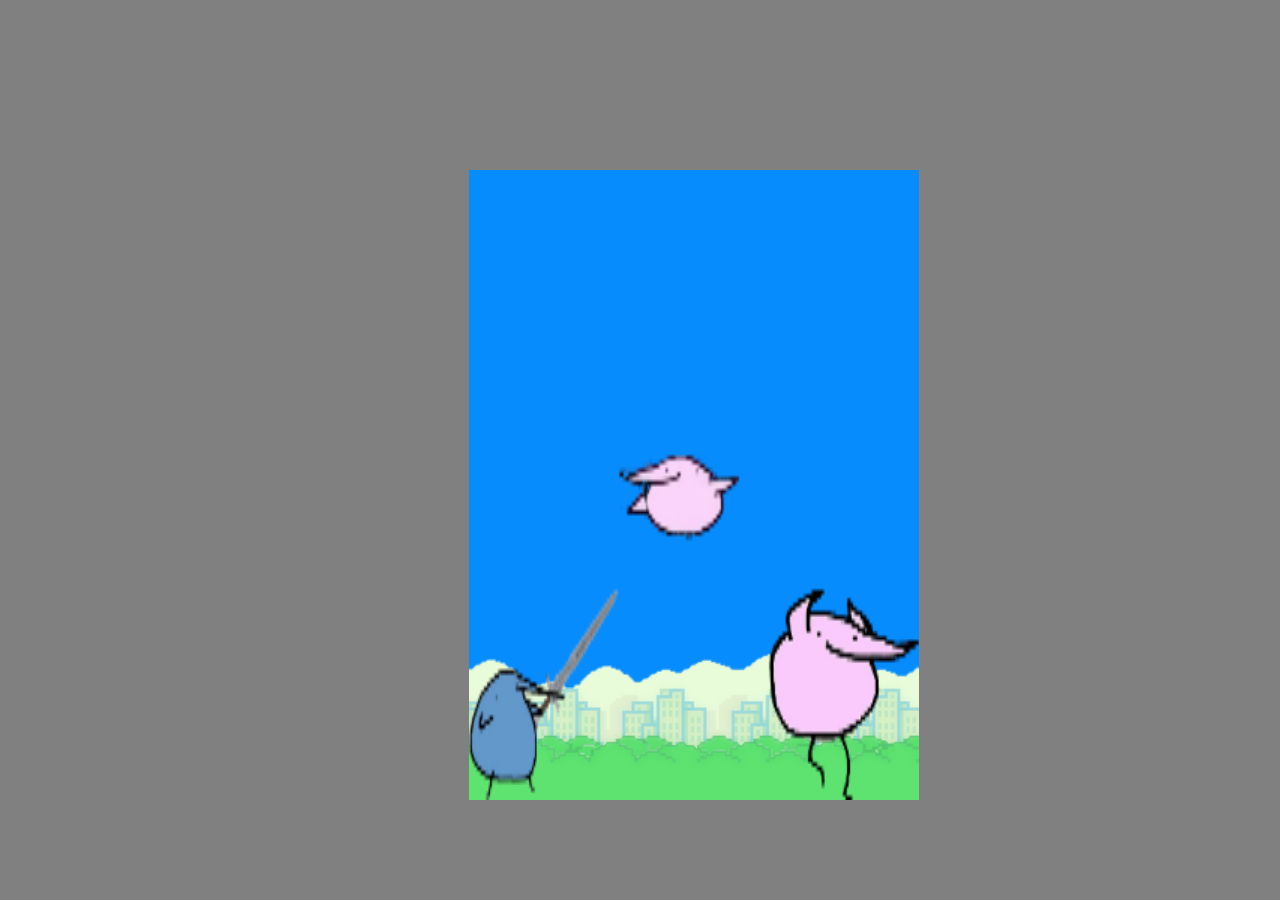
==== index.html @ aa0a6fcc "start project" ====
<!DOCTYPE html>
<html lang="en">
<head>
  <meta charset="UTF-8">
  <meta name="viewport" content="width=device-width, initial-scale=1.0">
  <meta http-equiv="X-UA-Compatible" content="ie=edge">
  <link rel="stylesheet" href="CSS/style.css">
  <!-- <script src="https://cdnjs.cloudflare.com/ajax/libs/gsap/2.1.3/TweenMax.min.js"></script> -->
  <title>Flappy stuff</title>
</head>
<body>
  <canvas id="play-screen"></canvas>

  <div id="sources">
    <img id="idle-berd" src="assets/image/flyingberd.png" alt="berd-idle">
    
  </div>
  <script src="JS/script.js"></script>

</body>
</html>
---- CSS/style.css ----
body{
  height: 90vh;
  width: 90vw;
  background-color: grey;
  display: grid;
  grid-template-areas: ". canvas .";
  grid-template-rows: auto;
  grid-template-columns: 40% auto 40%;
}
#play-screen{
  background-image: url("../assets/image/background-flappy.png");
  background-repeat: no-repeat;
  background-size: cover;
  max-width: 50vmin;
  min-width: 50vmin;
  max-height: 70vmin;
  min-height: 70vmin;
  grid-area: canvas;
  top:20%;
  position: relative;
}
#idle-berd{
  display: none;
}
@media screen and (min-width: 200px) and (max-width: 640px) {
  body{
    grid-template-areas: "canvas";
    grid-template-columns: auto;
  }
  #play-screen {
    min-width: 90vmin;
    min-height: 140vmin;
  }
}
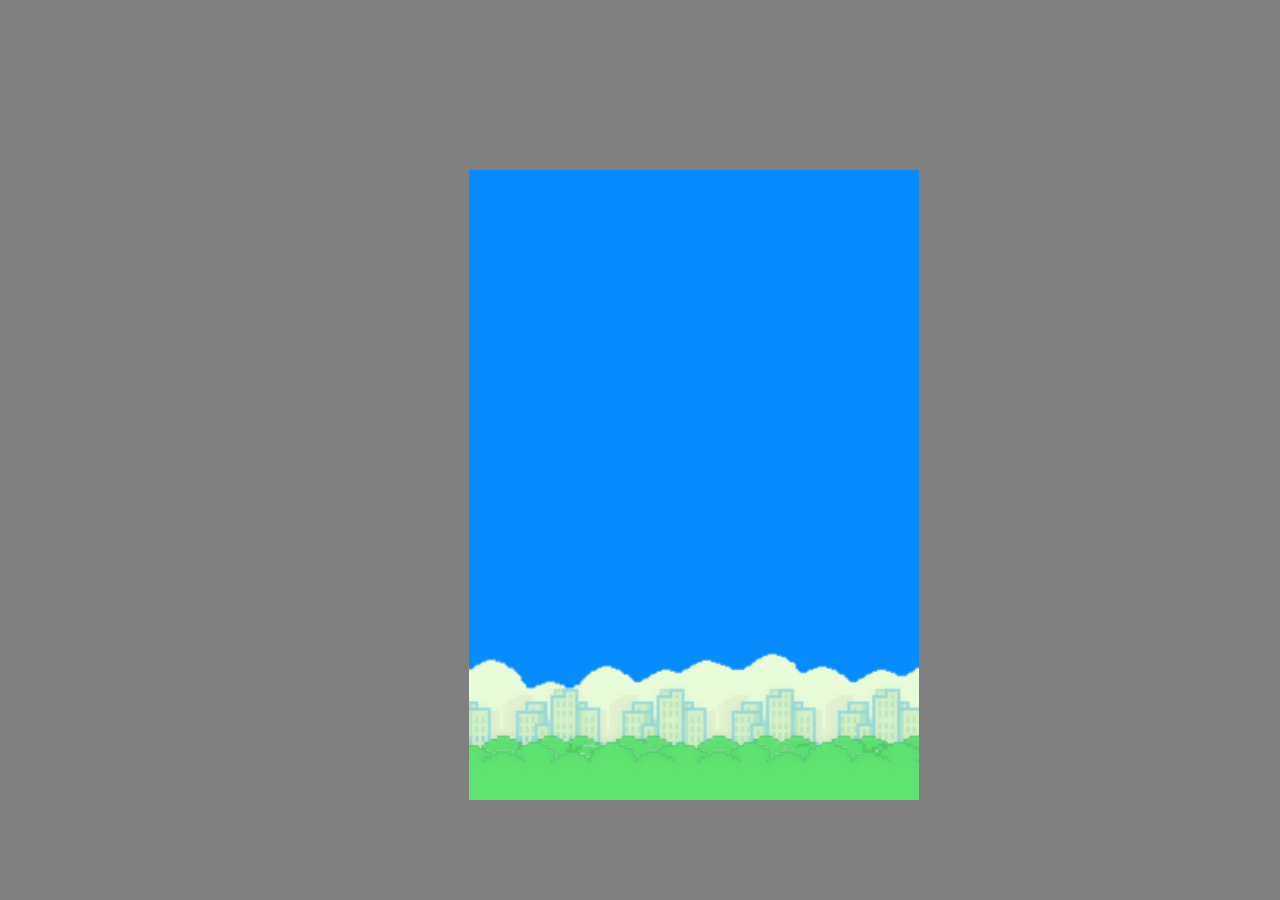
==== commit cbbcbe0c: "add physic acceleration to jumps" ====
--- a/index.html
+++ b/index.html
@@ -11,10 +11,7 @@
 <body>
   <canvas id="play-screen"></canvas>
 
-  <div id="sources">
-    <img id="idle-berd" src="assets/image/flyingberd.png" alt="berd-idle">
-    
-  </div>
+  <audio id="splat" src="assets/sound/Cartoon-splat-sound effect.mp3"></audio>
   <script src="JS/script.js"></script>
 
 </body>
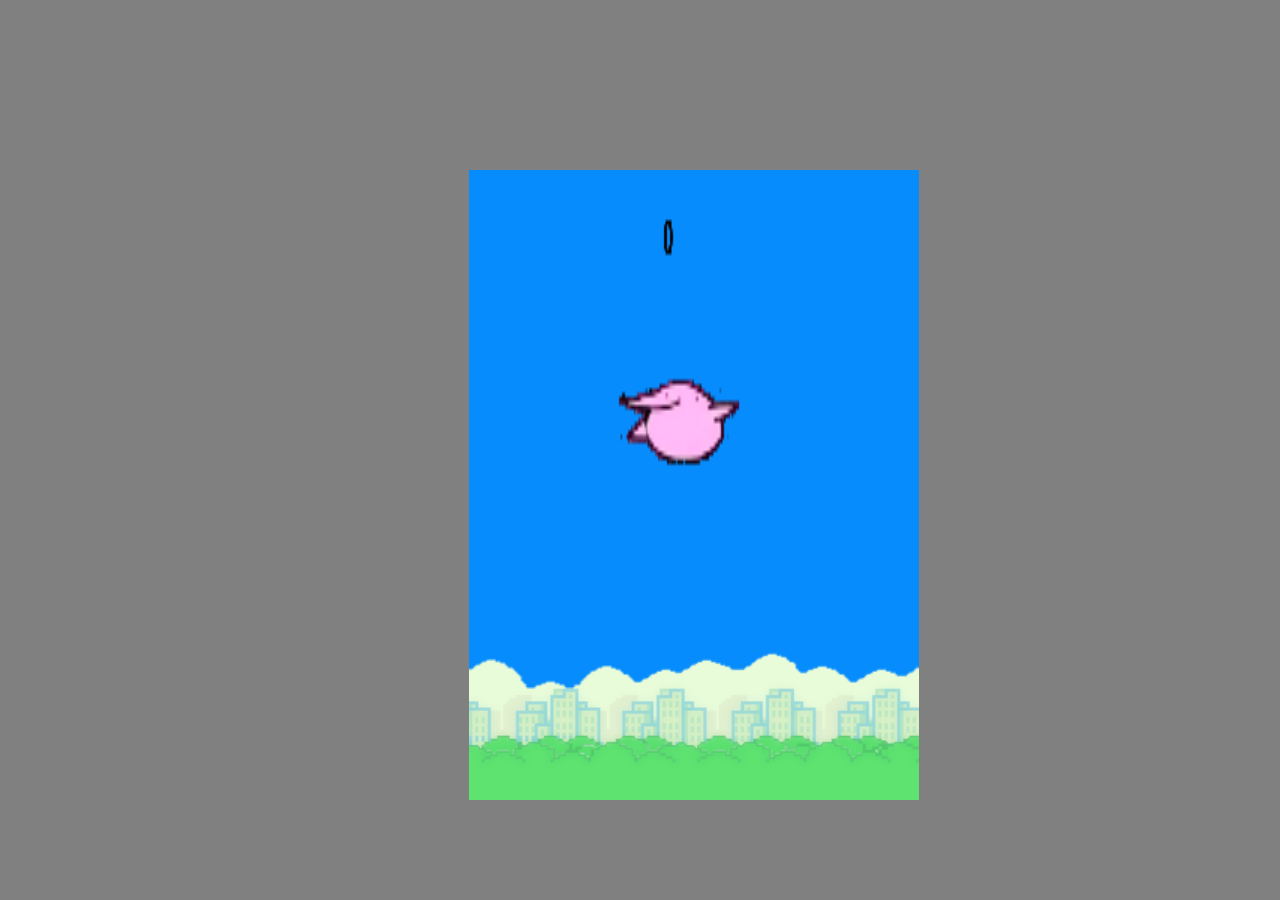
==== commit 1dce0b1e: "rename index" ====
--- a/index.html
+++ b/index.html
@@ -1,4 +1,4 @@
-<!DOCTYPE html>
+ <!DOCTYPE html>
 <html lang="en">
 <head>
   <meta charset="UTF-8">
@@ -6,13 +6,22 @@
   <meta http-equiv="X-UA-Compatible" content="ie=edge">
   <link rel="stylesheet" href="CSS/style.css">
   <!-- <script src="https://cdnjs.cloudflare.com/ajax/libs/gsap/2.1.3/TweenMax.min.js"></script> -->
-  <title>Flappy stuff</title>
+  <title>Flappy stuffed object</title>
+  <script src="https://ajax.googleapis.com/ajax/libs/jquery/3.4.1/jquery.min.js"></script>
+
 </head>
 <body>
   <canvas id="play-screen"></canvas>
 
   <audio id="splat" src="assets/sound/Cartoon-splat-sound effect.mp3"></audio>
-  <script src="JS/script.js"></script>
+  <script src="JS/utils.js"></script>
+  <script src="JS/Tangibleelement.js"></script>
+  <script src="JS/Berd.js"></script>
+  <script src="JS/Pipe.js"></script>
+  <script src="JS/GameManager.js"></script>
+  <script src="JS/index.js"></script>
+
+
 
 </body>
 </html>